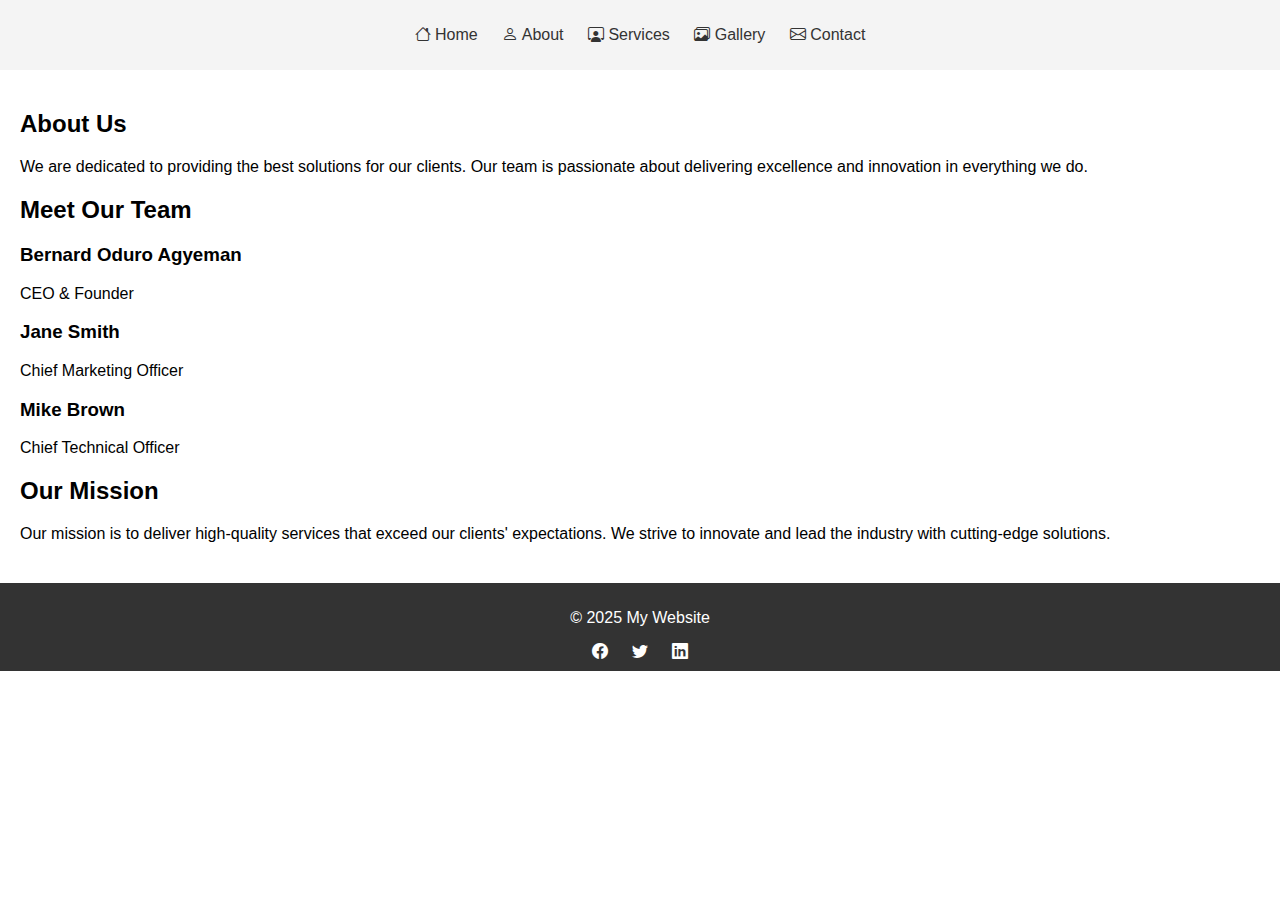
==== pages/about.html @ cd6a5f41 "first commit" ====
<!DOCTYPE html>
<html lang="en">
<head>
    <meta charset="UTF-8">
    <meta name="viewport" content="width=device-width, initial-scale=1.0">
    <title>About</title>
    <link rel="stylesheet" href="/src/Css/about.css">
    <link rel="stylesheet" href="https://cdn.jsdelivr.net/npm/bootstrap-icons@1.11.3/font/bootstrap-icons.min.css">
</head>
<body>
    <header>
      
        <nav>
            <ul>
                <li><a href="/"><i class="bi bi-house"></i> Home</a></li>
                <li><a href="/pages/about.html"> <i class="bi bi-person"></i> About</a></li>
                <li><a href="/pages/service.html"><i class="bi bi-person-workspace"></i> Services</a></li>
                <li><a href="/pages/gallery.html"><i class="bi bi-images"></i> Gallery</a></li>
                <li><a href="/pages/contact.html"><i class="bi bi-envelope"></i> Contact</a></li>
            </ul>
        </nav>
    </header>
    <main>
        <section id="introduction">
            <h2>About Us <i class="fas fa-info-circle"></i></h2>
            <p>We are dedicated to providing the best solutions for our clients. Our team is passionate about delivering excellence and innovation in everything we do.</p>
        </section>
        <section id="team">
            <h2>Meet Our Team <i class="fas fa-users"></i></h2>
            <div class="team-member">
                <h3>Bernard Oduro Agyeman <i class="fas fa-user-tie"></i></h3>
                <p>CEO & Founder</p>
            </div>
            <div class="team-member">
                <h3>Jane Smith <i class="fas fa-user-tie"></i></h3>
                <p>Chief Marketing Officer</p>
            </div>
            <div class="team-member">
                <h3>Mike Brown <i class="fas fa-user-tie"></i></h3>
                <p>Chief Technical Officer</p>
            </div>
        </section>
        <section id="mission">
            <h2>Our Mission <i class="fas fa-bullseye"></i></h2>
            <p>Our mission is to deliver high-quality services that exceed our clients' expectations. We strive to innovate and lead the industry with cutting-edge solutions.</p>
        </section>
    </main>
    <footer>
        <p>&copy; 2025 My Website</p>
        <div class="social-media">
            <a href="https://facebook.com" target="_blank"><i class="bi bi-facebook"></i></a>
            <a href="https://twitter.com" target="_blank"><i class="bi bi-twitter"></i></a>
            <a href="https://linkedin.com" target="_blank"><i class="bi bi-linkedin"></i></a>
        </div>
    </footer>
</body>
</html>
---- src/Css/about.css ----
body {
font-family: Arial, sans-serif;
margin: 0;
padding: 0;
}

header {
background-color: #f4f4f4;
padding: 10px 0;
text-align: center;
}

nav ul {
list-style-type: none;
padding: 0;
}

nav ul li {
display: inline;
margin: 0 10px;
}

nav ul li a {
text-decoration: none;
color: #333;
}

main {
padding: 20px;
}

#introduction, #team, #mission {
margin: 20px 0;
}

.team-member {
margin: 10px 0;
}

footer {
background-color: #333;
color: #fff;
text-align: center;
padding: 10px 0;
}

.social-media a {
color: #fff;
margin: 0 10px;
text-decoration: none;
}
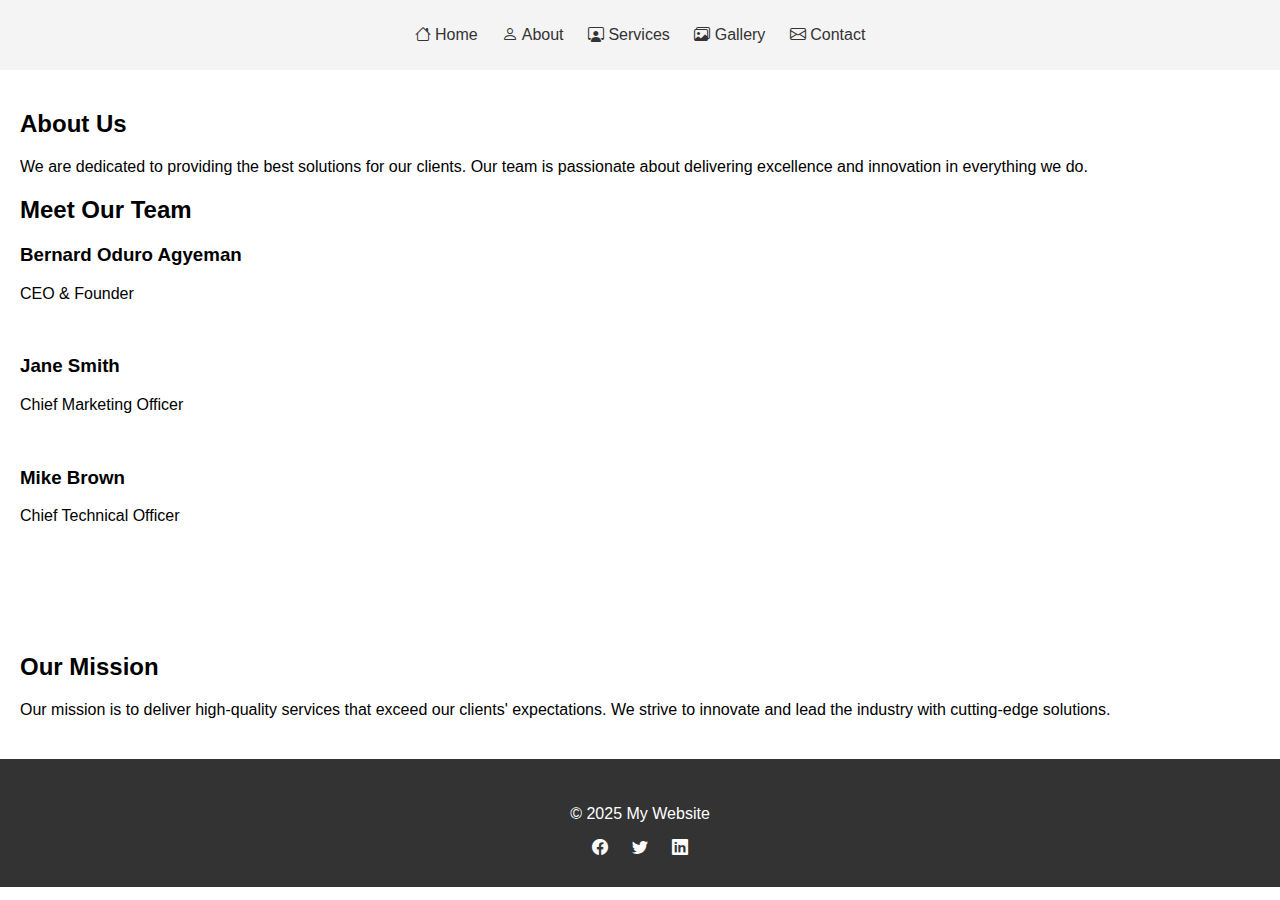
==== commit 5dbe33d8: "ain" ====
--- a/pages/about.html
+++ b/pages/about.html
@@ -29,18 +29,18 @@
             <h2>Meet Our Team <i class="fas fa-users"></i></h2>
             <div class="team-member">
                 <h3>Bernard Oduro Agyeman <i class="fas fa-user-tie"></i></h3>
-                <p>CEO & Founder</p>
+                <p>CEO & Founder</p><br>
             </div>
             <div class="team-member">
                 <h3>Jane Smith <i class="fas fa-user-tie"></i></h3>
-                <p>Chief Marketing Officer</p>
+                <p>Chief Marketing Officer</p><br>
             </div>
             <div class="team-member">
                 <h3>Mike Brown <i class="fas fa-user-tie"></i></h3>
-                <p>Chief Technical Officer</p>
+                <p>Chief Technical Officer</p><br>
             </div>
         </section>
-        <section id="mission">
+        <section id="mission"><br><br><br>
             <h2>Our Mission <i class="fas fa-bullseye"></i></h2>
             <p>Our mission is to deliver high-quality services that exceed our clients' expectations. We strive to innovate and lead the industry with cutting-edge solutions.</p>
         </section>
--- a/src/Css/about.css
+++ b/src/Css/about.css
@@ -41,7 +41,7 @@
 background-color: #333;
 color: #fff;
 text-align: center;
-padding: 10px 0;
+padding: 30px 0;
 }
 
 .social-media a {
